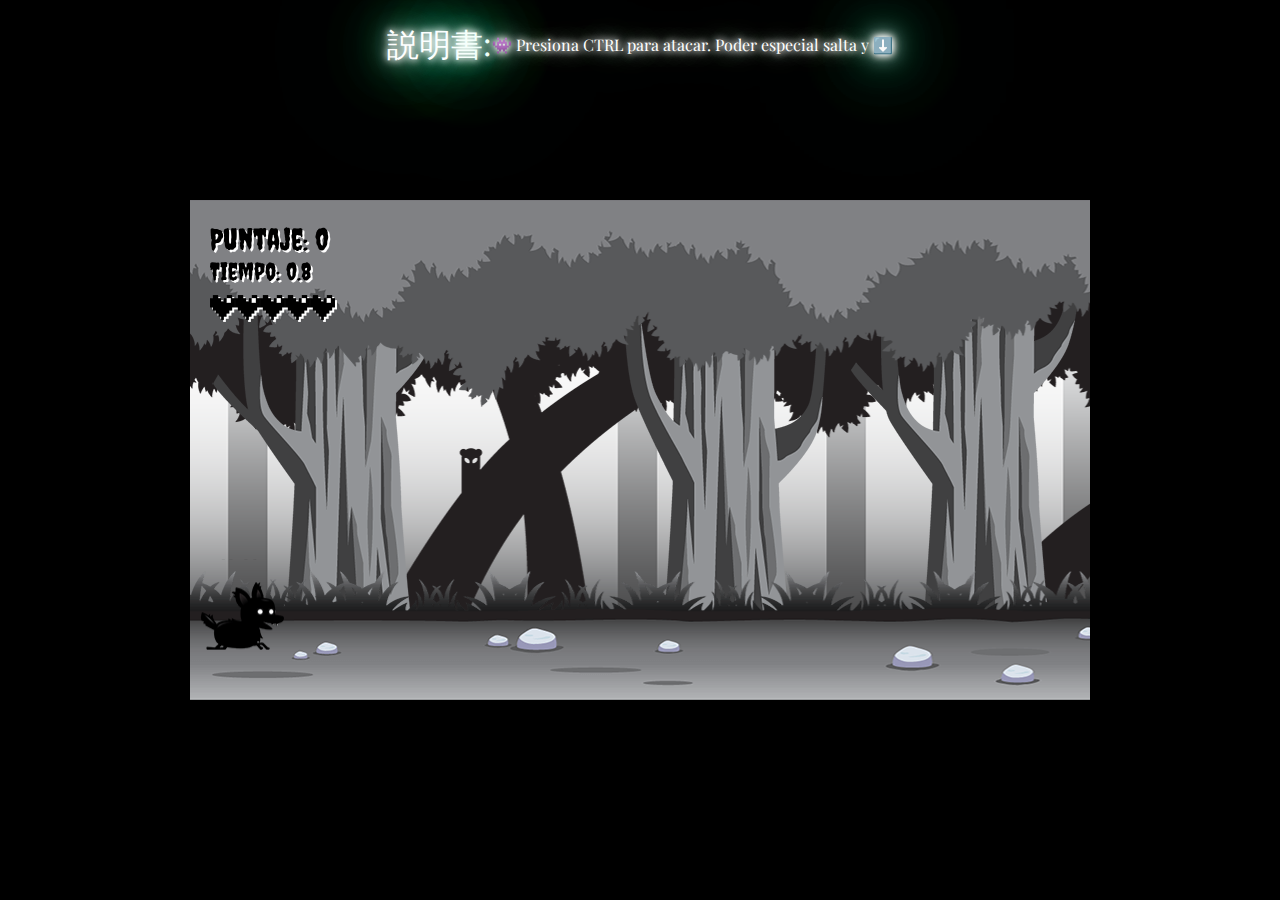
==== juego.html @ 961b43c6 "Juego Terminado y agregado de pagina simulacion ecommerce" ====
<!DOCTYPE html>
<html lang="en">
<head>
  <meta charset="UTF-8">
  <meta name="viewport" content="width=device-width, initial-scale=1.0">
  <title>Juego Javascript</title>
  <link rel="preconnect" href="https://fonts.googleapis.com">
<link rel="preconnect" href="https://fonts.gstatic.com" crossorigin>
<link href="https://fonts.googleapis.com/css2?family=Cinzel+Decorative:wght@700&family=Creepster&family=Playfair+Display:wght@400;500;600;700;800;900&display=swap" rel="stylesheet">
  <link rel="stylesheet" href="style.css">
</head>
<body>
  <div class="content">
    <h1 class="neonText">
    説明書:
  </h1>
  <p class="neonText">
    👾 Presiona CTRL para atacar.
    Poder especial salta y ⬇️
  </p>
  </div>
  
  <canvas id="canvas1"></canvas>
  <img id="player" src="assets/player.png">
  <img id="layer1" src="assets/layer-1.png">
  <img id="layer2" src="assets/layer-2.png">
  <img id="layer3" src="assets/layer-3.png">
  <img id="layer4" src="assets/layer-4.png">
  <img id="layer5" src="assets/layer-5.png">
  <img id="enemy_fly" src="assets/enemy_fly.png" />
  <img id="enemy_plant" src="assets/enemy_plant.png" />
  <img id="enemy_spider_big" src="assets/enemy_spider_big.png" />
  <img id="fire" src="assets/fire.png">
  <img id="collisionAnimation" src="assets/boom.png">
  <img id="lives" src="assets/heart.png">
  
  <a href="./index.html" id="restartButton" class="bottom-button">
    <img   src="img/carrito.png" alt="Reiniciar Juego">
  </a>

  <script type="module" src="main.js"></script>
</body>
</html>
---- style.css ----
main {
  display: block;
}

html {
  -ms-text-size-adjust: 100%;
  -webkit-text-size-adjust: 100%;
}

body {
  margin: 0;
  font-family: 'Cinzel Decorative', cursive;
  font-family: 'Playfair Display', serif;
}

*,
*::after,
*::before {
  box-sizing: border-box;
}



body {
  min-height: 100vh;
  color: #fff;
  text-shadow: 0 0 7px #fff,
    0 0 10px #fff,
    0 0 21px #fff,
    0 0 42px #0fa,
    0 0 82px #0fa,
    0 0 92px #0fa,
    0 0 102px #0fa,
    0 0 151px #0fa;
  background-color: #fff;
  background-color: #000;
  -webkit-font-smoothing: antialiased;
  -moz-osx-font-smoothing: grayscale;
}

.content {
  position: relative;
  display: flex;
  justify-content: center;
  align-items: center;
  margin: 0 auto;

}

.content-title,
.content-text {
  animation-name: glitch-anim-text;
  animation-duration: 4s;
  animation-timing-function: linear;
  animation-iteration-count: infinite;
}

.content-title {
  font-size: 8vw;
  font-family: 'Playfair Display', serif;
  animation-delay: calc(2s + 4s * 0.2);
}

.content-text {
  font-family: 'IM Fell English', serif;
  position: absolute;
  font-size: 1.5em;
  top: 4em;
  right: 10vw;
  max-width: 500px;
  text-align: right;
  font-weight: 400;
  animation-delay: calc(2s + 4s * 0.25);
}

@media screen and (max-width: 55em) {
  .content-text {
    position: relative;
    right: auto;
    top: auto;
    font-size: 1.25em;
    padding: 0 1em;
    text-align: center;
  }
}

/* Glitch styles */
.glitch {
  position: relative;
  top: 0;
  left: 0;
  width: 100vw;
  height: 100vh;
  overflow: hidden;
}

.glitch-img {
  top: 5px;
  left: 10px;
  width: calc(100% + 10px * 2);
  height: calc(100% + 5px * 2);
  background: url(/img/tripy.webp) no-repeat 100% 0;
  background-color: transparent;
  background-size: cover;
  transform: translate3d(0, 0, 0);
  background-blend-mode: none;
}

.glitch-img:nth-child(n+2) {
  opacity: 0;
}

.glitch-img:nth-child(n+2) {
  animation-duration: 4s;
  animation-delay: 2s;
  animation-timing-function: linear;
  animation-iteration-count: infinite;
}

.glitch-img:nth-child(2) {
  background-color: transparent;
  background-blend-mode: none;
  animation-name: glitch-anim-1;
}

.glitch-img:nth-child(3) {
  background-color: transparent;
  background-blend-mode: none;
  animation-name: glitch-anim-2;
}

.glitch-img:nth-child(4) {
  background-color: transparent;
  background-blend-mode: none;
  animation-name: glitch-anim-3;
}

.glitch-img:nth-child(5) {
  background-color: #862a2a;
  background-blend-mode: overlay;
  animation-name: glitch-anim-flash;
}

@media screen and (max-width: 55em) {
  .content {
    flex-direction: column;
    height: auto;
    min-height: 0;
  }
}

/* Animations */

@keyframes glitch-anim-1 {
  0% {
    opacity: 1;
    transform: translate3d(10px, 0, 0);
    -webkit-clip-path: polygon(0 2%, 100% 2%, 100% 5%, 0 5%);
    clip-path: polygon(0 2%, 100% 2%, 100% 5%, 0 5%);
  }

  2% {
    -webkit-clip-path: polygon(0 15%, 100% 15%, 100% 15%, 0 15%);
    clip-path: polygon(0 15%, 100% 15%, 100% 15%, 0 15%);
  }

  4% {
    -webkit-clip-path: polygon(0 10%, 100% 10%, 100% 20%, 0 20%);
    clip-path: polygon(0 10%, 100% 10%, 100% 20%, 0 20%);
  }

  6% {
    -webkit-clip-path: polygon(0 1%, 100% 1%, 100% 2%, 0 2%);
    clip-path: polygon(0 1%, 100% 1%, 100% 2%, 0 2%);
  }

  8% {
    -webkit-clip-path: polygon(0 33%, 100% 33%, 100% 33%, 0 33%);
    clip-path: polygon(0 33%, 100% 33%, 100% 33%, 0 33%);
  }

  10% {
    -webkit-clip-path: polygon(0 44%, 100% 44%, 100% 44%, 0 44%);
    clip-path: polygon(0 44%, 100% 44%, 100% 44%, 0 44%);
  }

  12% {
    -webkit-clip-path: polygon(0 50%, 100% 50%, 100% 20%, 0 20%);
    clip-path: polygon(0 50%, 100% 50%, 100% 20%, 0 20%);
  }

  14% {
    -webkit-clip-path: polygon(0 70%, 100% 70%, 100% 70%, 0 70%);
    clip-path: polygon(0 70%, 100% 70%, 100% 70%, 0 70%);
  }

  16% {
    -webkit-clip-path: polygon(0 80%, 100% 80%, 100% 80%, 0 80%);
    clip-path: polygon(0 80%, 100% 80%, 100% 80%, 0 80%);
  }

  18% {
    -webkit-clip-path: polygon(0 50%, 100% 50%, 100% 55%, 0 55%);
    clip-path: polygon(0 50%, 100% 50%, 100% 55%, 0 55%);
  }

  20% {
    -webkit-clip-path: polygon(0 70%, 100% 70%, 100% 80%, 0 80%);
    clip-path: polygon(0 70%, 100% 70%, 100% 80%, 0 80%);
  }

  21.9% {
    opacity: 1;
    transform: translate3d(10px, 0, 0);
  }

  22%,
  100% {
    opacity: 0;
    transform: translate3d(0, 0, 0);
    -webkit-clip-path: polygon(0 0, 0 0, 0 0, 0 0);
    clip-path: polygon(0 0, 0 0, 0 0, 0 0);
  }
}

@keyframes glitch-anim-2 {
  0% {
    opacity: 1;
    transform: translate3d(10px, 0, 0);
    -webkit-clip-path: polygon(0 25%, 100% 25%, 100% 30%, 0 30%);
    clip-path: polygon(0 25%, 100% 25%, 100% 30%, 0 30%);
  }

  3% {
    -webkit-clip-path: polygon(0 3%, 100% 3%, 100% 3%, 0 3%);
    clip-path: polygon(0 3%, 100% 3%, 100% 3%, 0 3%);
  }

  5% {
    -webkit-clip-path: polygon(0 5%, 100% 5%, 100% 20%, 0 20%);
    clip-path: polygon(0 5%, 100% 5%, 100% 20%, 0 20%);
  }

  7% {
    -webkit-clip-path: polygon(0 20%, 100% 20%, 100% 20%, 0 20%);
    clip-path: polygon(0 20%, 100% 20%, 100% 20%, 0 20%);
  }

  9% {
    -webkit-clip-path: polygon(0 40%, 100% 40%, 100% 40%, 0 40%);
    clip-path: polygon(0 40%, 100% 40%, 100% 40%, 0 40%);
  }

  11% {
    -webkit-clip-path: polygon(0 52%, 100% 52%, 100% 59%, 0 59%);
    clip-path: polygon(0 52%, 100% 52%, 100% 59%, 0 59%);
  }

  13% {
    -webkit-clip-path: polygon(0 60%, 100% 60%, 100% 60%, 0 60%);
    clip-path: polygon(0 60%, 100% 60%, 100% 60%, 0 60%);
  }

  15% {
    -webkit-clip-path: polygon(0 75%, 100% 75%, 100% 75%, 0 75%);
    clip-path: polygon(0 75%, 100% 75%, 100% 75%, 0 75%);
  }

  17% {
    -webkit-clip-path: polygon(0 65%, 100% 65%, 100% 40%, 0 40%);
    clip-path: polygon(0 65%, 100% 65%, 100% 40%, 0 40%);
  }

  19% {
    -webkit-clip-path: polygon(0 45%, 100% 45%, 100% 50%, 0 50%);
    clip-path: polygon(0 45%, 100% 45%, 100% 50%, 0 50%);
  }

  20% {
    -webkit-clip-path: polygon(0 14%, 100% 14%, 100% 33%, 0 33%);
    clip-path: polygon(0 14%, 100% 14%, 100% 33%, 0 33%);
  }

  21.9% {
    opacity: 1;
    transform: translate3d(10px, 0, 0);
  }

  22%,
  100% {
    opacity: 0;
    transform: translate3d(0, 0, 0);
    -webkit-clip-path: polygon(0 0, 0 0, 0 0, 0 0);
    clip-path: polygon(0 0, 0 0, 0 0, 0 0);
  }
}

@keyframes glitch-anim-3 {
  0% {
    opacity: 1;
    transform: translate3d(0, 5px, 0) scale3d(-1, -1, 1);
    -webkit-clip-path: polygon(0 1%, 100% 1%, 100% 3%, 0 3%);
    clip-path: polygon(0 1%, 100% 1%, 100% 3%, 0 3%);
  }

  1.5% {
    -webkit-clip-path: polygon(0 10%, 100% 10%, 100% 9%, 0 9%);
    clip-path: polygon(0 10%, 100% 10%, 100% 9%, 0 9%);
  }

  2% {
    -webkit-clip-path: polygon(0 5%, 100% 5%, 100% 6%, 0 6%);
    clip-path: polygon(0 5%, 100% 5%, 100% 6%, 0 6%);
  }

  2.5% {
    -webkit-clip-path: polygon(0 20%, 100% 20%, 100% 20%, 0 20%);
    clip-path: polygon(0 20%, 100% 20%, 100% 20%, 0 20%);
  }

  3% {
    -webkit-clip-path: polygon(0 10%, 100% 10%, 100% 10%, 0 10%);
    clip-path: polygon(0 10%, 100% 10%, 100% 10%, 0 10%);
  }

  5% {
    -webkit-clip-path: polygon(0 30%, 100% 30%, 100% 25%, 0 25%);
    clip-path: polygon(0 30%, 100% 30%, 100% 25%, 0 25%);
  }

  5.5% {
    -webkit-clip-path: polygon(0 15%, 100% 15%, 100% 16%, 0 16%);
    clip-path: polygon(0 15%, 100% 15%, 100% 16%, 0 16%);
  }

  7% {
    -webkit-clip-path: polygon(0 40%, 100% 40%, 100% 39%, 0 39%);
    clip-path: polygon(0 40%, 100% 40%, 100% 39%, 0 39%);
  }

  8% {
    -webkit-clip-path: polygon(0 20%, 100% 20%, 100% 21%, 0 21%);
    clip-path: polygon(0 20%, 100% 20%, 100% 21%, 0 21%);
  }

  9% {
    -webkit-clip-path: polygon(0 60%, 100% 60%, 100% 55%, 0 55%);
    clip-path: polygon(0 60%, 100% 60%, 100% 55%, 0 55%);
  }

  10.5% {
    -webkit-clip-path: polygon(0 30%, 100% 30%, 100% 31%, 0 31%);
    clip-path: polygon(0 30%, 100% 30%, 100% 31%, 0 31%);
  }

  11% {
    -webkit-clip-path: polygon(0 70%, 100% 70%, 100% 69%, 0 69%);
    clip-path: polygon(0 70%, 100% 70%, 100% 69%, 0 69%);
  }

  13% {
    -webkit-clip-path: polygon(0 40%, 100% 40%, 100% 41%, 0 41%);
    clip-path: polygon(0 40%, 100% 40%, 100% 41%, 0 41%);
  }

  14% {
    -webkit-clip-path: polygon(0 80%, 100% 80%, 100% 75%, 0 75%);
    clip-path: polygon(0 80%, 100% 80%, 100% 75%, 0 75%);
  }

  14.5% {
    -webkit-clip-path: polygon(0 50%, 100% 50%, 100% 51%, 0 51%);
    clip-path: polygon(0 50%, 100% 50%, 100% 51%, 0 51%);
  }

  15% {
    -webkit-clip-path: polygon(0 90%, 100% 90%, 100% 90%, 0 90%);
    clip-path: polygon(0 90%, 100% 90%, 100% 90%, 0 90%);
  }

  16% {
    -webkit-clip-path: polygon(0 60%, 100% 60%, 100% 60%, 0 60%);
    clip-path: polygon(0 60%, 100% 60%, 100% 60%, 0 60%);
  }

  18% {
    -webkit-clip-path: polygon(0 100%, 100% 100%, 100% 99%, 0 99%);
    clip-path: polygon(0 100%, 100% 100%, 100% 99%, 0 99%);
  }

  20% {
    -webkit-clip-path: polygon(0 70%, 100% 70%, 100% 71%, 0 71%);
    clip-path: polygon(0 70%, 100% 70%, 100% 71%, 0 71%);
  }

  21.9% {
    opacity: 1;
    transform: translate3d(0, 5px, 0) scale3d(-1, -1, 1);
  }

  22%,
  100% {
    opacity: 0;
    transform: translate3d(0, 0, 0);
    -webkit-clip-path: polygon(0 0, 0 0, 0 0, 0 0);
    clip-path: polygon(0 0, 0 0, 0 0, 0 0);
  }
}

@keyframes glitch-anim-text {
  0% {
    transform: translate3d(10px, 0, 0) scale3d(-1, -1, 1);
    -webkit-clip-path: polygon(0 20%, 100% 20%, 100% 21%, 0 21%);
    clip-path: polygon(0 20%, 100% 20%, 100% 21%, 0 21%);
  }

  2% {
    -webkit-clip-path: polygon(0 33%, 100% 33%, 100% 33%, 0 33%);
    clip-path: polygon(0 33%, 100% 33%, 100% 33%, 0 33%);
  }

  4% {
    -webkit-clip-path: polygon(0 44%, 100% 44%, 100% 44%, 0 44%);
    clip-path: polygon(0 44%, 100% 44%, 100% 44%, 0 44%);
  }

  5% {
    -webkit-clip-path: polygon(0 50%, 100% 50%, 100% 20%, 0 20%);
    clip-path: polygon(0 50%, 100% 50%, 100% 20%, 0 20%);
  }

  6% {
    -webkit-clip-path: polygon(0 70%, 100% 70%, 100% 70%, 0 70%);
    clip-path: polygon(0 70%, 100% 70%, 100% 70%, 0 70%);
  }

  7% {
    -webkit-clip-path: polygon(0 80%, 100% 80%, 100% 80%, 0 80%);
    clip-path: polygon(0 80%, 100% 80%, 100% 80%, 0 80%);
  }

  8% {
    -webkit-clip-path: polygon(0 50%, 100% 50%, 100% 55%, 0 55%);
    clip-path: polygon(0 50%, 100% 50%, 100% 55%, 0 55%);
  }

  9% {
    -webkit-clip-path: polygon(0 70%, 100% 70%, 100% 80%, 0 80%);
    clip-path: polygon(0 70%, 100% 70%, 100% 80%, 0 80%);
  }

  9.9% {
    transform: translate3d(10px, 0, 0) scale3d(-1, -1, 1);
  }

  10%,
  100% {
    transform: translate3d(0, 0, 0) scale3d(1, 1, 1);
    -webkit-clip-path: polygon(0 0, 100% 0, 100% 100%, 0% 100%);
    clip-path: polygon(0 0, 100% 0, 100% 100%, 0% 100%);
  }
}

/* Flash */
@keyframes glitch-anim-flash {

  0%,
  5% {
    opacity: 0.2;
    transform: translate3d(10px, 5px, 0);
  }

  5.5%,
  100% {
    opacity: 0;
    transform: translate3d(0, 0, 0);
  }
}

.neonText {
  color: #fff;
  text-shadow: 0 0 7px #fff,
    0 0 10px #fff,
    0 0 21px #fff,
    0 0 42px #0fa,
    0 0 82px #0fa,
    0 0 92px #0fa,
    0 0 102px #0fa,
    0 0 151px #0fa;
}

.resplandor {
  box-shadow: 0 0 10px rgba(0, 255, 225, 0.7);
  border-radius: 50%;
}


/* Additional styling */
h1,
h2 {
  text-align: center;
  text-transform: uppercase;
  font-weight: 400;
}

input {
  display: inline-block;
  max-width: 10rem;
  -webkit-box-sizing: content-box;
  -moz-box-sizing: content-box;
  box-sizing: content-box;
  padding: 10px 20px;
  border: 5px solid #0fa;
  -webkit-border-radius: 11px;
  border-radius: 11px;
  font: normal 19px/normal "Courier New", Courier, monospace;
  color: #0fa;
  -o-text-overflow: clip;
  text-overflow: clip;
  background: rgba(45, 45, 45, 1);
  box-shadow: 0 0 9px 4px rgba(0, 0, 0, 0.15), -1px 4px 8px -1px rgba(0, 0, 0, 0.49) inset;
  text-shadow: 1px 1px 0 rgba(255, 255, 255, 0.66);
  transition: all 200ms cubic-bezier(0.42, 0, 0.58, 1);
  -webkit-transform: rotateX(-16.62deg) rotateY(-28.64788975654116deg);
  transform: rotateX(-16.62deg) rotateY(-28.64788975654116deg);
}

input:hover {
  -webkit-transform: rotateX(0deg) rotateY(-10deg);
  transform: rotateX(0deg) rotateY(-10deg);
}

input:focus {
  outline: none;
}

button,
button::after {
  padding: 16px 20px;
  font-size: 18px;
  background: linear-gradient(45deg, transparent 5%, rgba(0, 255, 170, 0.598) 5%);
  border: 0;
  color: #fff;
  letter-spacing: 3px;
  line-height: 1;
  box-shadow: 6px 0px 0px #00e6f6;
  outline: transparent;
  position: relative;
}

button::after {
  --slice-0: inset(50% 50% 50% 50%);
  --slice-1: inset(80% -6px 0 0);
  --slice-2: inset(50% -6px 30% 0);
  --slice-3: inset(10% -6px 85% 0);
  --slice-4: inset(40% -6px 43% 0);
  --slice-5: inset(80% -6px 5% 0);
  content: "HOVER ME";
  display: block;
  position: absolute;
  top: 0;
  left: 0;
  right: 0;
  bottom: 0;
  background: linear-gradient(45deg, transparent 3%, #00e6f6 3%, #00e6f6 5%, rgba(0, 255, 170, 0.598) 5%);
  text-shadow: -3px -3px 0px #f8f005, 3px 3px 0px #00e6f6;
  clip-path: var(--slice-0);
}

button:hover::after {
  animation: 1s glitch;
  animation-timing-function: steps(2, end);
}

@keyframes glitch {
  0% {
    clip-path: var(--slice-1);
    transform: translate(-20px, -10px);
  }

  10% {
    clip-path: var(--slice-3);
    transform: translate(10px, 10px);
  }

  20% {
    clip-path: var(--slice-1);
    transform: translate(-10px, 10px);
  }

  30% {
    clip-path: var(--slice-3);
    transform: translate(0px, 5px);
  }

  40% {
    clip-path: var(--slice-2);
    transform: translate(-5px, 0px);
  }

  50% {
    clip-path: var(--slice-3);
    transform: translate(5px, 0px);
  }

  60% {
    clip-path: var(--slice-4);
    transform: translate(5px, 10px);
  }

  70% {
    clip-path: var(--slice-2);
    transform: translate(-10px, 10px);
  }

  80% {
    clip-path: var(--slice-5);
    transform: translate(20px, -10px);
  }

  90% {
    clip-path: var(--slice-1);
    transform: translate(-10px, 0px);
  }

  100% {
    clip-path: var(--slice-1);
    transform: translate(0);
  }
}

#canvas1 {
  border: 5px solid black;
  position: absolute;
  top: 50%;
  left: 50%;
  transform: translate(-50%, -50%);
  max-width: 100%;
  max-height: 100%;
  font-family: 'Creepster', cursive;
}

#player,
#layer1,
#layer2,
#layer3,
#layer4,
#layer5,
#enemy_fly,
#enemy_plant,
#enemy_spider_big,
#fire,
#collisionAnimation,
#lives,
#restartButton {
  display: none;

}

.bottom-button {
  position: fixed;
  bottom: 0;
  left: 50%;
  transform: translateX(-50%);
  z-index: 999;
  display: none;

}
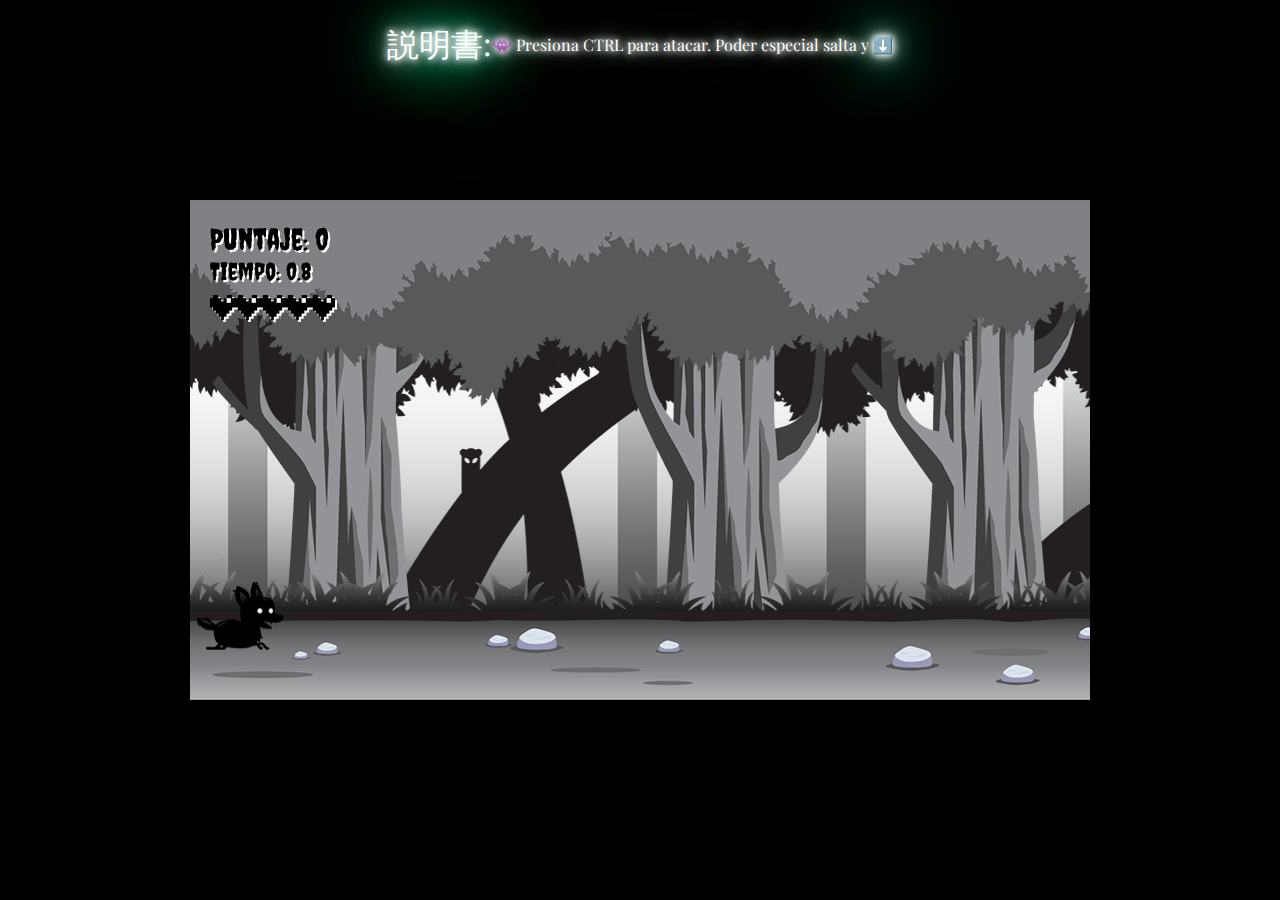
==== commit a77c0cc4: "Corrigiendo identacion" ====
--- a/juego.html
+++ b/juego.html
@@ -11,32 +11,30 @@
 </head>
 <body>
   <div class="content">
-    <h1 class="neonText">
-    説明書:
-  </h1>
+    <h1 class="neonText">説明書:</h1>
   <p class="neonText">
     👾 Presiona CTRL para atacar.
     Poder especial salta y ⬇️
   </p>
   </div>
   
-  <canvas id="canvas1"></canvas>
-  <img id="player" src="assets/player.png">
-  <img id="layer1" src="assets/layer-1.png">
-  <img id="layer2" src="assets/layer-2.png">
-  <img id="layer3" src="assets/layer-3.png">
-  <img id="layer4" src="assets/layer-4.png">
-  <img id="layer5" src="assets/layer-5.png">
-  <img id="enemy_fly" src="assets/enemy_fly.png" />
-  <img id="enemy_plant" src="assets/enemy_plant.png" />
-  <img id="enemy_spider_big" src="assets/enemy_spider_big.png" />
-  <img id="fire" src="assets/fire.png">
-  <img id="collisionAnimation" src="assets/boom.png">
-  <img id="lives" src="assets/heart.png">
-  
-  <a href="./index.html" id="restartButton" class="bottom-button">
-    <img   src="img/carrito.png" alt="Reiniciar Juego">
-  </a>
+    <canvas id="canvas1"></canvas>
+    <img id="player" src="assets/player.png">
+    <img id="layer1" src="assets/layer-1.png">
+    <img id="layer2" src="assets/layer-2.png">
+    <img id="layer3" src="assets/layer-3.png">
+    <img id="layer4" src="assets/layer-4.png">
+    <img id="layer5" src="assets/layer-5.png">
+    <img id="enemy_fly" src="assets/enemy_fly.png" />
+    <img id="enemy_plant" src="assets/enemy_plant.png" />
+    <img id="enemy_spider_big" src="assets/enemy_spider_big.png" />
+    <img id="fire" src="assets/fire.png">
+    <img id="collisionAnimation" src="assets/boom.png">
+    <img id="lives" src="assets/heart.png">
+    
+    <a href="./index.html" id="restartButton" class="bottom-button">
+      <img   src="img/carrito.png" alt="Reiniciar Juego">
+    </a>
 
   <script type="module" src="main.js"></script>
 </body>
